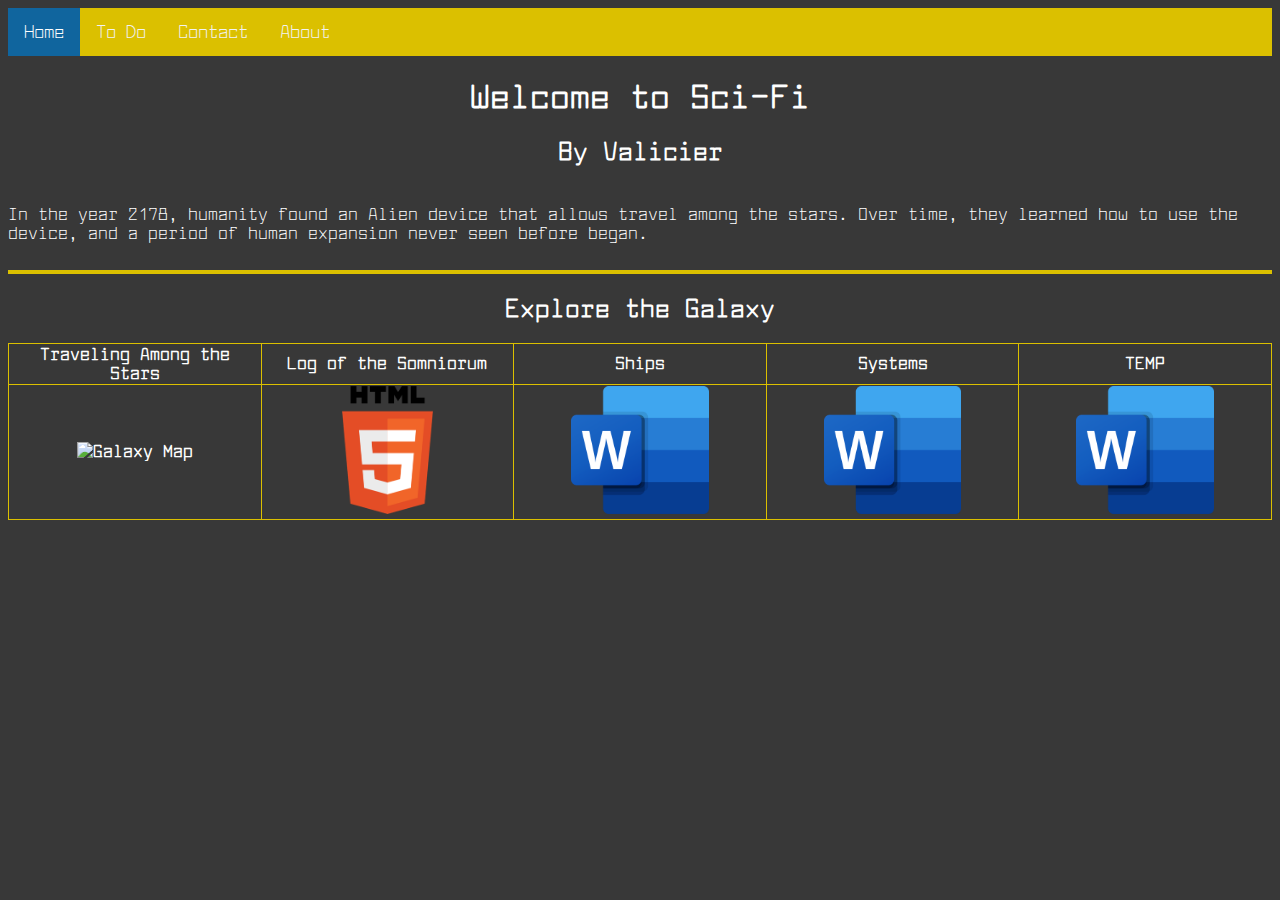
==== index.html @ a5252681 "2023/09/11 Update" ====
<!DOCTYPE html>

<html lang="en">

<head>
	<title>Sci-Fi Home</title>
	<link rel="stylesheet" href="style.css">
</head>

<div class="topnav">
  <a class="active" href="index.html">Home</a>
  <a href="https://www.worldanvil.com/w/sci-fi-valicier/a/to-do-article?preview=true">To Do</a>
  <a href="#contact">Contact</a>
  <a href="#about">About</a>
</div>

<body>
	<h1><center>Welcome to Sci-Fi</center></h1>
	<h2><center>By Valicier</center></h2>

	<br>
	In the year 2178, humanity found an Alien device that allows travel among the stars. Over time, they learned how to use the device, and a period of human expansion never seen before began. 
	
	<br>
	<br>
	<hr class= "solid">
	<h2><center><strong>Explore the Galaxy</strong></center></h2>
	
	<table class="wide">
		<tr class="discover">
			<th class="discover"><a class="discover" href="Traveling Among the Stars.html">
				Traveling Among the Stars
			</a></th>
			
			<th class="discover"><a class="discover" href="Log of the Somniorum.html">
				Log of the Somniorum
			</a></th>
			
			<th class="discover"><a class="discover" href="Ships.html">
				Ships
			</a></th>
			
			<th class="discover"><a class="discover" href="Systems.html">
				Systems
			</a></th>
			
			<th class="discover"><a class="discover" href="TEMP.html">
				TEMP
			</a></th>
		</tr>
		
		<tr class="discover">
			<th class="discover"><a class="discover" href="Traveling Among the Stars.html">
				<img src="Galaxy Map.png" alt="Galaxy Map" height="128">
			</a></th>
		
			<!-- Get Image for Somniorum -->
			<th class="discover"><a class="discover" href="Log of the Somniorum.html">
				<img src="html.png" alt="Somniorum" height="128">
			</a></th>
			
			<!-- Get Image for Ships (Maybe Somniorum) -->
			<th class="discover"><a class="discover" href="Ships.html">
				<img src="Word.png" alt="Ships" height="128">
			</a></th>
			
			<!-- Get Image for Systems -->
			<th class="discover"><a class="discover" href="Systems.html">
				<img src="Word.png" alt="Systems" height="128">
			</a></th>
			
			<th class="discover"><a class="discover" href="TEMP.html">
				<img src="Word.png" alt="TEMP" height="128">
			</a></th>
		</tr>
		
	</table>
<body>
---- style.css ----
/* Add a black background color to the top navigation */
.topnav {
  background-color: #dbc000;
  overflow: hidden;
}

/* Style the links inside the navigation bar */
.topnav a {
  float: left;
  color: #f2f2f2;
  text-align: center;
  padding: 14px 16px;
  text-decoration: none;
  font-size: 17px;
}

/* Change the color of links on hover */
.topnav a:hover {
  background-color: #ddd;
  color: black;
}

/* Add a color to the active/current link */
.topnav a.active {
  background-color: #10659e;
  color: white;
}

@font-face { font-family: larabie; src: url('larabiefont rg.otf'); } 

body {
	font-family: larabie, monospace;
	color: #ffffff;
	background-color: #383838;
}

/* Sets divider info */
hr.solid {
	border: 2px solid #dbc000
}

/* Link table part */
table.wide {
	width: 100%;
	border-collapse: collapse;
	table-layout: fixed;
}

th.discover {
	width: 20%;
	word-wrap: break-word
}

/* Temp */
th.discover, tr.discover {
	border: 1px solid #dbc000;
}

/* No link color/underline */
a.discover, a.discover:hover, a.discover:visited, a.discover:active {
  color: inherit;
  text-decoration: none;
}

th.sides {
	border-left: 1px solid #dbc000;
	border-right: 1px solid #dbc000;
}
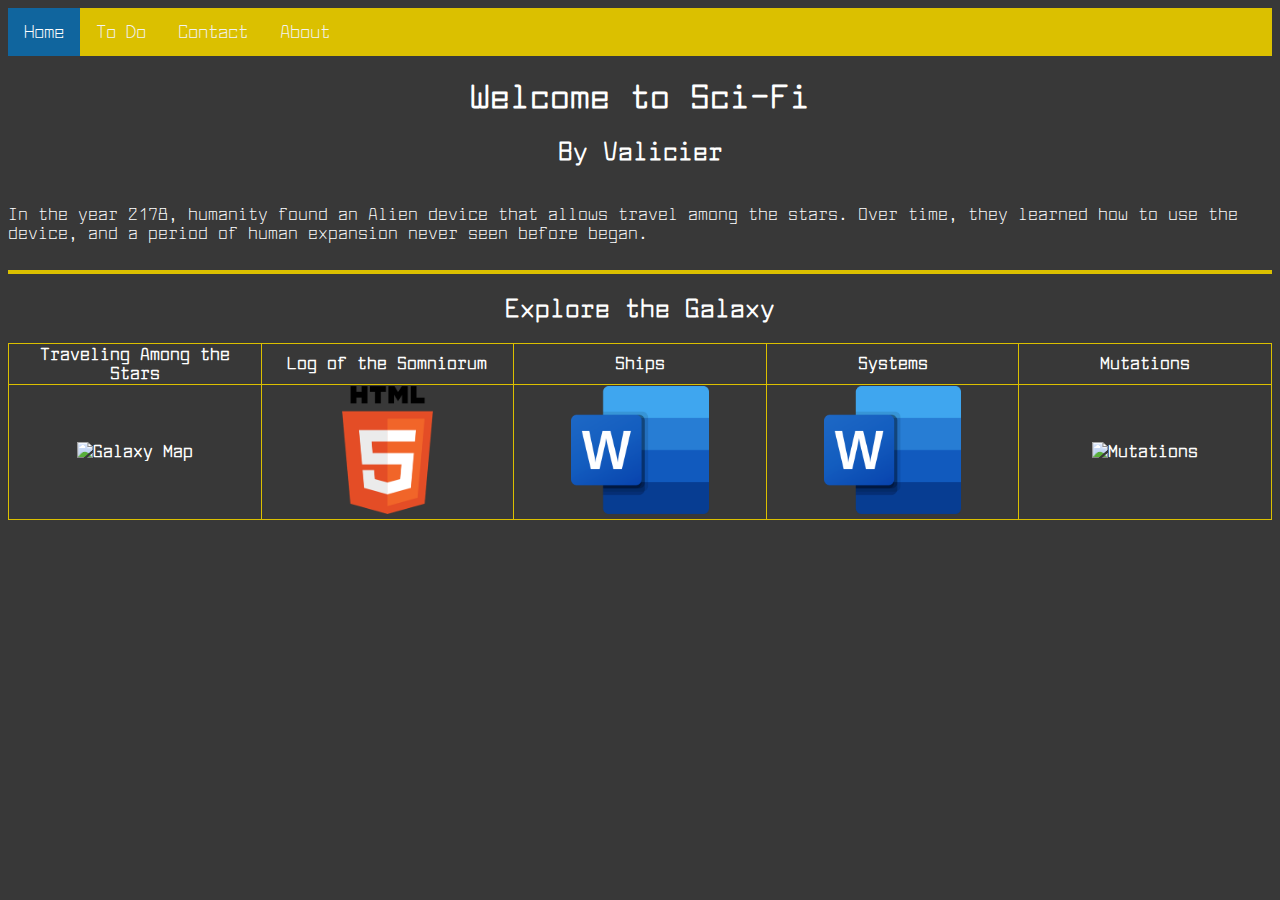
==== commit a1180497: "09/19/2023 Update" ====
--- a/index.html
+++ b/index.html
@@ -28,49 +28,49 @@
 	
 	<table class="wide">
 		<tr class="discover">
-			<th class="discover"><a class="discover" href="Traveling Among the Stars.html">
+			<th class="discover"><a class="discover" href="pages/Traveling Among the Stars.html">
 				Traveling Among the Stars
 			</a></th>
 			
-			<th class="discover"><a class="discover" href="Log of the Somniorum.html">
+			<th class="discover"><a class="discover" href="pages/Log of the Somniorum.html">
 				Log of the Somniorum
 			</a></th>
 			
-			<th class="discover"><a class="discover" href="Ships.html">
+			<th class="discover"><a class="discover" href="pages/Ships.html">
 				Ships
 			</a></th>
 			
-			<th class="discover"><a class="discover" href="Systems.html">
+			<th class="discover"><a class="discover" href="pages/Systems.html">
 				Systems
 			</a></th>
 			
-			<th class="discover"><a class="discover" href="TEMP.html">
-				TEMP
+			<th class="discover"><a class="discover" href="pages/Mutations.html">
+				Mutations
 			</a></th>
 		</tr>
 		
 		<tr class="discover">
-			<th class="discover"><a class="discover" href="Traveling Among the Stars.html">
-				<img src="Galaxy Map.png" alt="Galaxy Map" height="128">
+			<th class="discover"><a class="discover" href="pages/Traveling Among the Stars.html">
+				<img src="images/Galaxy Map Gridded.png" alt="Galaxy Map" height="128">
 			</a></th>
 		
 			<!-- Get Image for Somniorum -->
-			<th class="discover"><a class="discover" href="Log of the Somniorum.html">
-				<img src="html.png" alt="Somniorum" height="128">
+			<th class="discover"><a class="discover" href="pages/Log of the Somniorum.html">
+				<img src="images/html.png" alt="Somniorum" height="128">
 			</a></th>
 			
 			<!-- Get Image for Ships (Maybe Somniorum) -->
-			<th class="discover"><a class="discover" href="Ships.html">
-				<img src="Word.png" alt="Ships" height="128">
+			<th class="discover"><a class="discover" href="pages/Ships.html">
+				<img src="images/Word.png" alt="Ships" height="128">
 			</a></th>
 			
 			<!-- Get Image for Systems -->
-			<th class="discover"><a class="discover" href="Systems.html">
-				<img src="Word.png" alt="Systems" height="128">
+			<th class="discover"><a class="discover" href="pages/Systems.html">
+				<img src="images/Word.png" alt="Systems" height="128">
 			</a></th>
 			
-			<th class="discover"><a class="discover" href="TEMP.html">
-				<img src="Word.png" alt="TEMP" height="128">
+			<th class="discover"><a class="discover" href="pages/Mutations.html">
+				<img src="images/TEMP.png" alt="Mutations" height="128">
 			</a></th>
 		</tr>
 		
--- a/style.css
+++ b/style.css
@@ -26,8 +26,8 @@
   color: white;
 }
 
+/* Font */
 @font-face { font-family: larabie; src: url('larabiefont rg.otf'); } 
-
 body {
 	font-family: larabie, monospace;
 	color: #ffffff;
@@ -39,30 +39,76 @@
 	border: 2px solid #dbc000
 }
 
-/* Link table part */
+/* Wide Table (Used for discover and others) */
 table.wide {
 	width: 100%;
 	border-collapse: collapse;
 	table-layout: fixed;
 }
 
+/* Sets width for discover cells */
 th.discover {
 	width: 20%;
 	word-wrap: break-word
 }
 
-/* Temp */
-th.discover, tr.discover {
-	border: 1px solid #dbc000;
-}
-
-/* No link color/underline */
+/* No link color or underline */
 a.discover, a.discover:hover, a.discover:visited, a.discover:active {
   color: inherit;
   text-decoration: none;
 }
 
+/* Left and Right borders on table */
 th.sides {
 	border-left: 1px solid #dbc000;
 	border-right: 1px solid #dbc000;
+}
+
+.collapsetext {
+	color: #57acff;
+	text-decoration: underline;
+	font-size: smaller;
+}
+
+/* Hide parts of Togglable List */
+[id^="togList"], /* Hide checkbox */
+[id^="togList"]:checked ~ .list, /* Hide List if checked */
+[id^="togList"] + label span + span + span, /*Hide "SHOW" */
+[id^="togList"]:checked + label span + span /* Hide "HIDE" if checked */
+{
+	display: none;
+}
+
+/* Show parts of Togglable List */
+[id^="togList"] + label span + span + span + span, /* Show end bracket */
+[id^="togList"]:checked + label span + span + span /* Show "SHOW" if checked */
+{
+	display: inline-block;
+}
+
+/* Show Togglable List */
+[id^="togList"] ~ .list /* Show List */
+{
+	display: block;
+}
+
+/* Togglable List division */
+div.togList {
+	width: 25%;
+	border: 1px solid #dbc000;
+	background-color: #515151;
+}
+
+/* Set details for .list */
+.list {
+	text-align:left;
+}
+
+.list a, .list a:active {
+	color: #57acff;
+}
+
+/* Temp */
+th.discover, tr.discover {
+	border: 1px solid #dbc000;
 }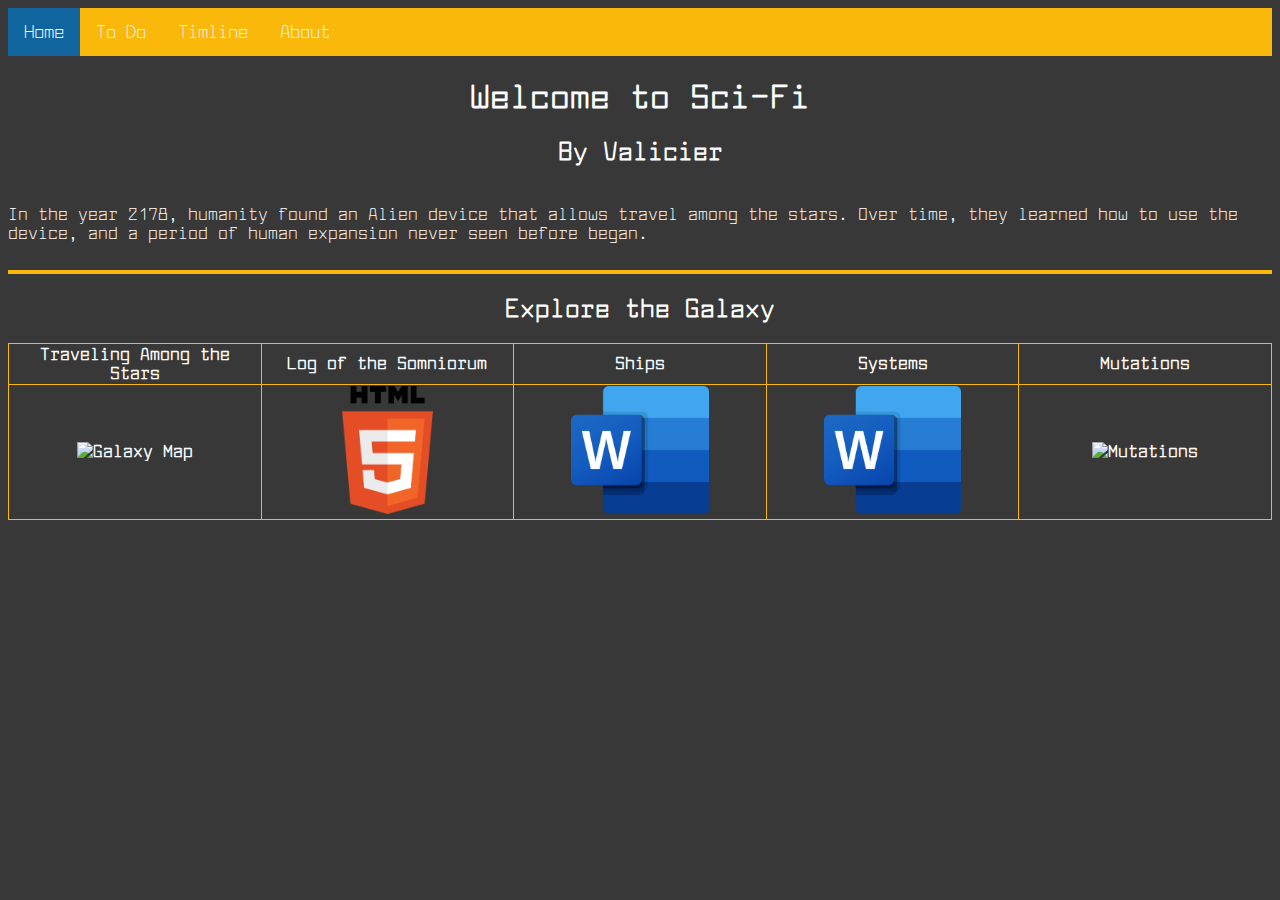
==== commit 238383d5: "Update 10/10/23" ====
--- a/index.html
+++ b/index.html
@@ -10,7 +10,7 @@
 <div class="topnav">
   <a class="active" href="index.html">Home</a>
   <a href="https://www.worldanvil.com/w/sci-fi-valicier/a/to-do-article?preview=true">To Do</a>
-  <a href="#contact">Contact</a>
+  <a href="https://www.worldanvil.com/w/sci-fi-valicier/t/history-of-sci-fi-timeline">Timline</a>
   <a href="#about">About</a>
 </div>
 
@@ -23,7 +23,7 @@
 	
 	<br>
 	<br>
-	<hr class= "solid">
+	<hr class= "divider2">
 	<h2><center><strong>Explore the Galaxy</strong></center></h2>
 	
 	<table class="wide">
--- a/style.css
+++ b/style.css
@@ -1,6 +1,6 @@
 /* Add a black background color to the top navigation */
 .topnav {
-  background-color: #dbc000;
+  background-color: #fab80a;
   overflow: hidden;
 }
 
@@ -35,8 +35,11 @@
 }
 
 /* Sets divider info */
-hr.solid {
-	border: 2px solid #dbc000
+hr.divider1 {
+	border: 1px solid #fab80a;
+}
+hr.divider2 {
+	border: 2px solid #fab80a;
 }
 
 /* Wide Table (Used for discover and others) */
@@ -60,8 +63,8 @@
 
 /* Left and Right borders on table */
 th.sides {
-	border-left: 1px solid #dbc000;
-	border-right: 1px solid #dbc000;
+	border-left: 1px solid #fab80a;
+	border-right: 1px solid #fab80a;
 }
 
 .collapsetext {
@@ -94,8 +97,8 @@
 
 /* Togglable List division */
 div.togList {
-	width: 25%;
-	border: 1px solid #dbc000;
+	width: 250px;
+	border: 1px solid #fab80a;
 	background-color: #515151;
 }
 
@@ -108,7 +111,12 @@
 	color: #57acff;
 }
 
+.section {
+	border-bottom: 1px solid #fab80a;
+	width: 100%;
+}
+
 /* Temp */
 th.discover, tr.discover {
-	border: 1px solid #dbc000;
+	border: 1px solid #fab80a;
 }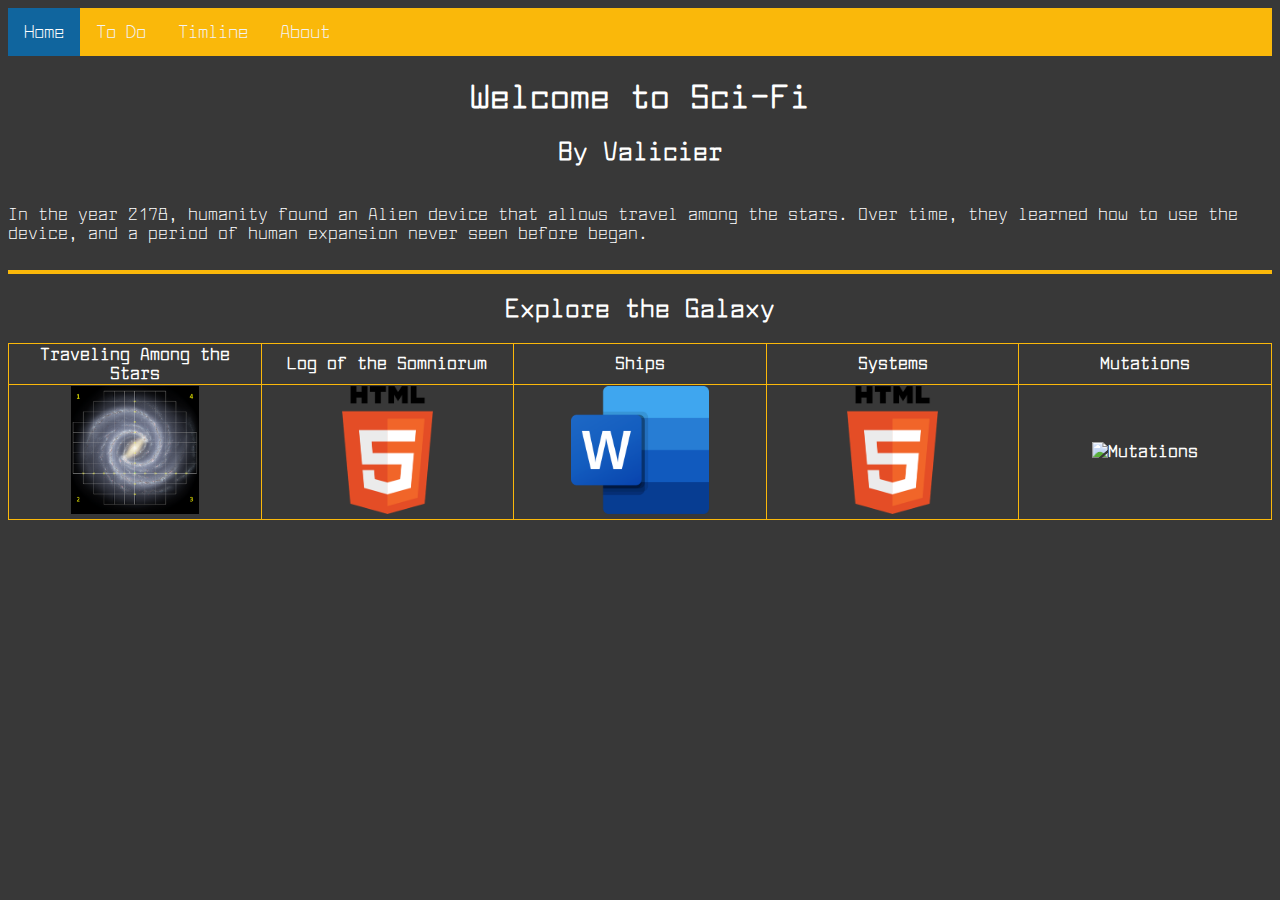
==== commit eaa43639: "Formatting, Kaukai, Other 5/1/24" ====
--- a/index.html
+++ b/index.html
@@ -51,7 +51,7 @@
 		
 		<tr class="discover">
 			<th class="discover"><a class="discover" href="pages/Traveling Among the Stars.html">
-				<img src="images/Galaxy Map Gridded.png" alt="Galaxy Map" height="128">
+				<img src="images/Galaxy Map Gridded 400p.png" alt="Galaxy Map" height="128">
 			</a></th>
 		
 			<!-- Get Image for Somniorum -->
@@ -66,7 +66,7 @@
 			
 			<!-- Get Image for Systems -->
 			<th class="discover"><a class="discover" href="pages/Systems.html">
-				<img src="images/Word.png" alt="Systems" height="128">
+				<img src="images/html.png" alt="Systems" height="128">
 			</a></th>
 			
 			<th class="discover"><a class="discover" href="pages/Mutations.html">
--- a/style.css
+++ b/style.css
@@ -116,6 +116,12 @@
 	width: 100%;
 }
 
+h2.section {
+	font-weight: normal;
+}
+
+
+
 /* Temp */
 th.discover, tr.discover {
 	border: 1px solid #fab80a;
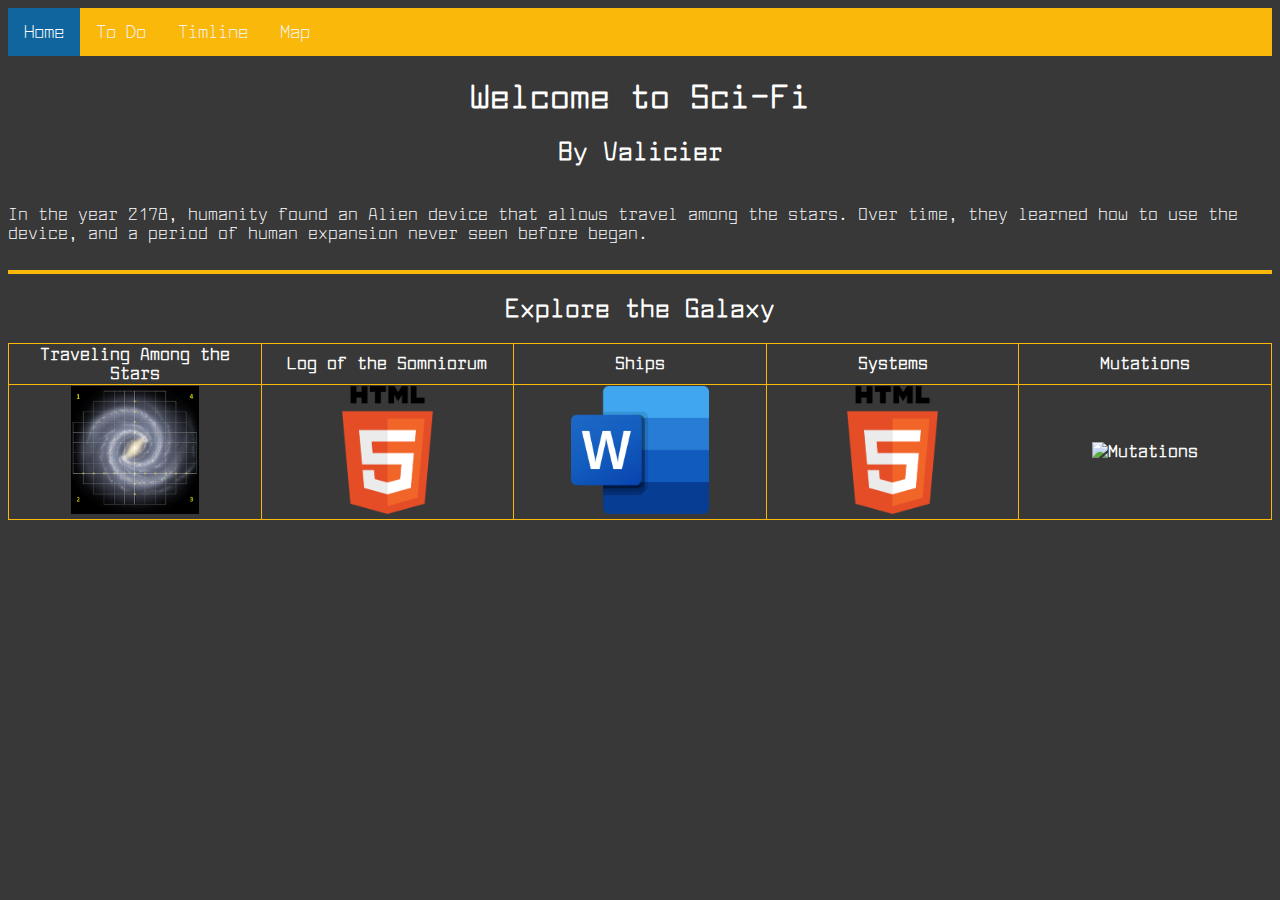
==== commit cc28c1b0: "Removed Map and testing js for adding html to page" ====
--- a/index.html
+++ b/index.html
@@ -11,7 +11,7 @@
   <a class="active" href="index.html">Home</a>
   <a href="https://www.worldanvil.com/w/sci-fi-valicier/a/to-do-article?preview=true">To Do</a>
   <a href="https://www.worldanvil.com/w/sci-fi-valicier/t/history-of-sci-fi-timeline">Timline</a>
-  <a href="#about">About</a>
+  <a href="https://valicier.itch.io/interactable-sci-fi-map?secret=CtnMTE3EsfsM0A5GScR3IRm2o">Map</a>
 </div>
 
 <body>
